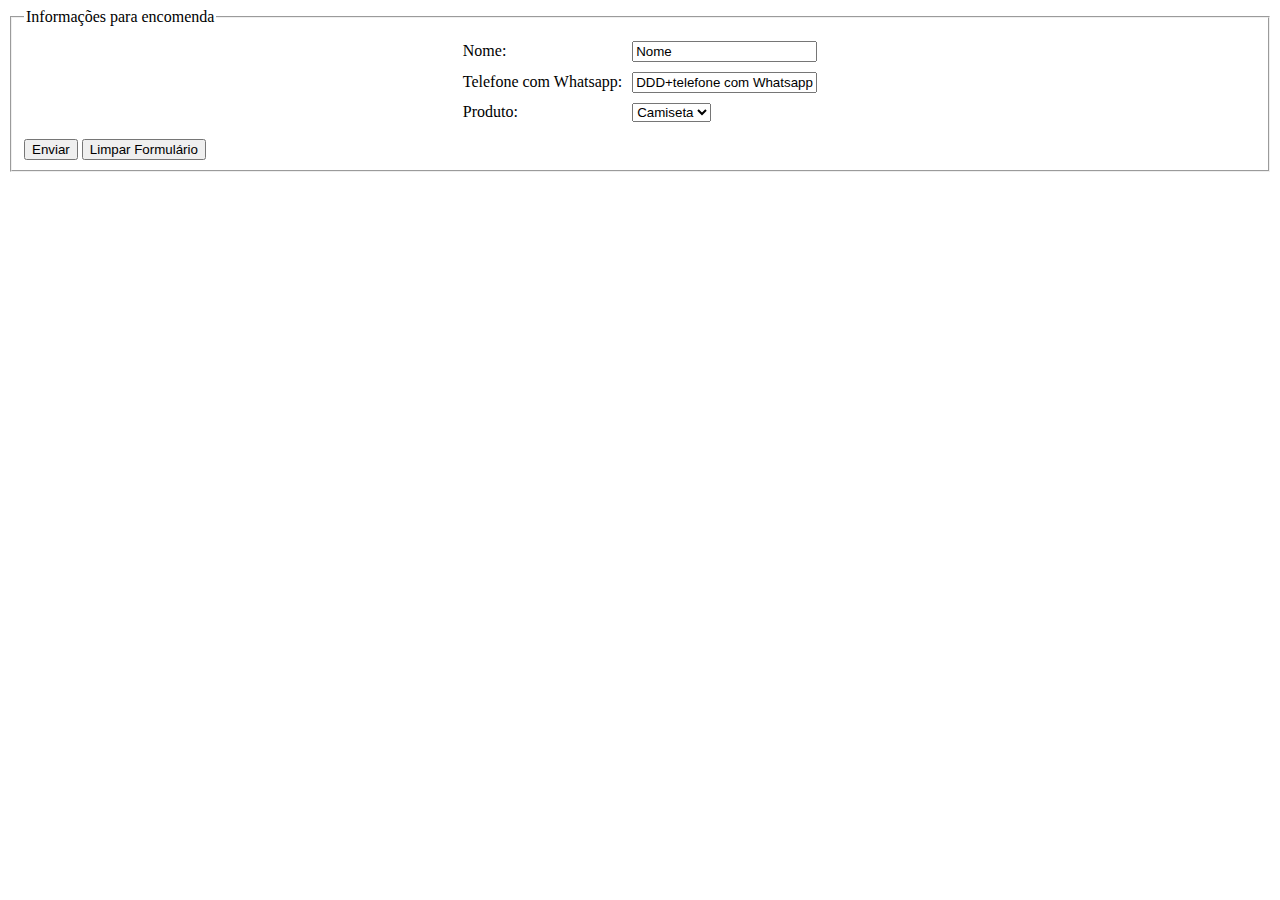
==== src/index.html @ b4f3464a "criação do formulário" ====
<!DOCTYPE html>
<html lang="en">
<head>
    <meta charset="UTF-8">
    <meta http-equiv="X-UA-Compatible" content="IE=edge">
    <meta name="viewport" content="width=device-width, initial-scale=1.0">
    <title>Contato Corre Dazarte</title>
</head>
<body>

    <div class="formulario">
        <form action="EncomendasCorre.php" method="post">
            <fieldset>
                <legend>Informações para encomenda</legend>
                    <table cellspacing="8" align="center">
                        <tr> <!-- nova linha tabela -->
                            <td>
                                <label for="nome">Nome:</label>
                            </td>
                            <td align="left">
                                <input type="text" name="nome" value="Nome">
                            </td>
                        </tr>

                        <tr> <!-- nova linha tabela -->
                            <td>
                                <label for="telefone">Telefone com Whatsapp:</label>
                            </td>
                            <td align="left">
                                <input type="text" name="telefone" value="DDD+telefone com Whatsapp">
                            </td>
                    
                        </tr>

                        <tr> <!-- nova linha tabela -->
                            <td>
                                <label for="produto">Produto:</label>
                            </td>
                            <td align="left">
                                <select name="produto">
                                    <option value="camiseta">Camiseta</option>
                                    <option value="ecobag">Ecobag</option>
                                    <option value="caderno">Caderno</option>
                                    <option value="chaveiro">Chaveiro</option>
                                </select>
                            </td>
                        </tr>

                        <tr> <!-- nova linha tabela -->
                            
                        </tr>
                    </table>
                    <input type="submit" value="Enviar"> 
                    <input type="reset" value="Limpar Formulário"> 
            </fieldset>
           
            
        </form>    
    </div>
    
</body>
</html>
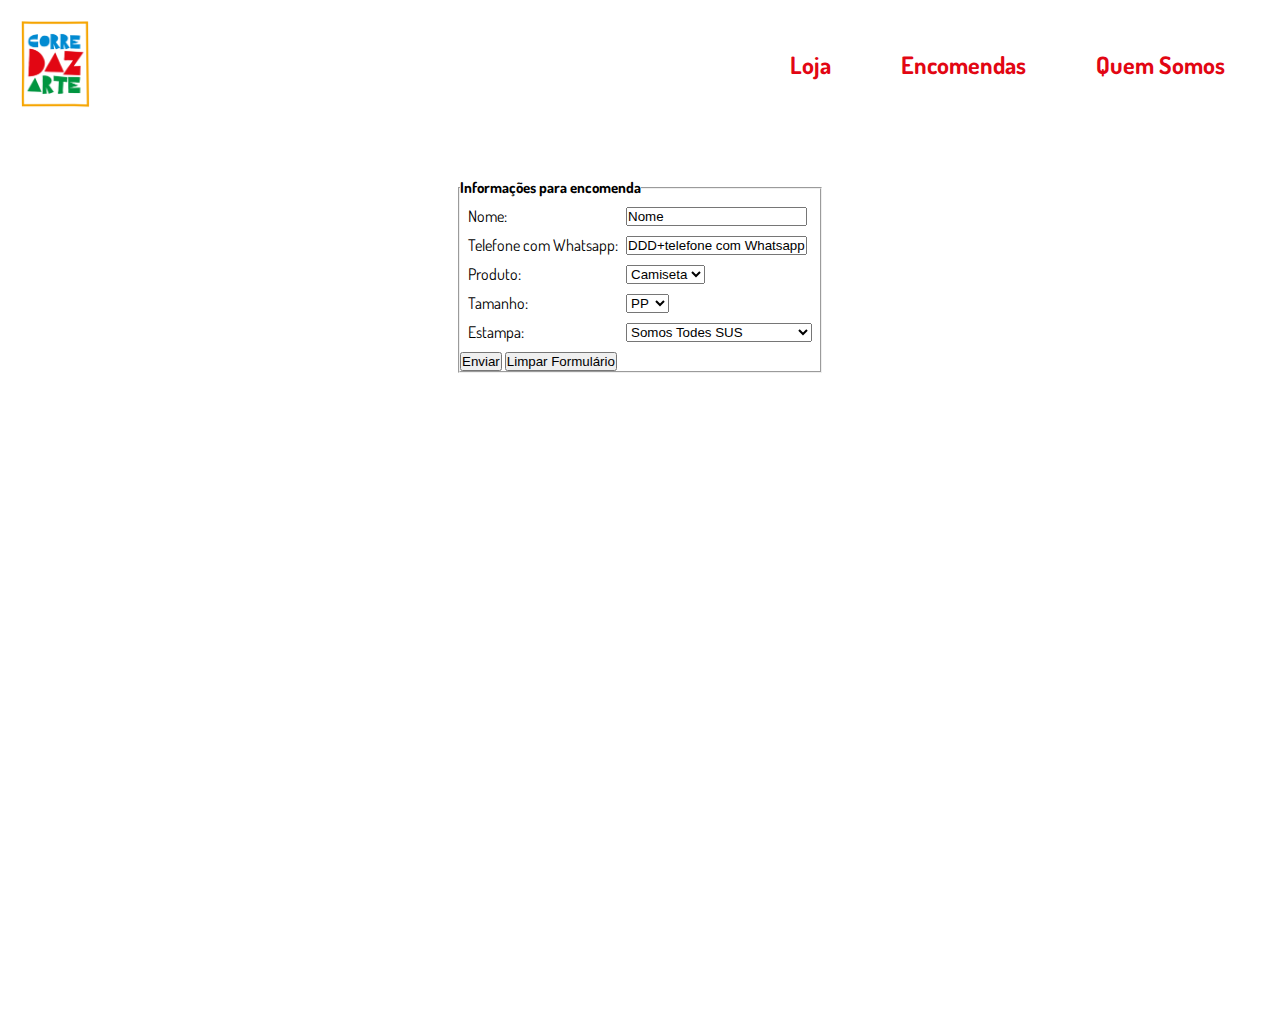
==== commit 0cf313e0: "modelo formulário + css" ====
--- a/src/index.html
+++ b/src/index.html
@@ -4,20 +4,40 @@
     <meta charset="UTF-8">
     <meta http-equiv="X-UA-Compatible" content="IE=edge">
     <meta name="viewport" content="width=device-width, initial-scale=1.0">
+
+    <link rel="preconnect" href="https://fonts.googleapis.com">
+    <link rel="preconnect" href="https://fonts.gstatic.com" crossorigin>
+    <link href="https://fonts.googleapis.com/css2?family=Dosis:wght@300;500&display=swap" rel="stylesheet">
+
+    <link rel="stylesheet" href="./css/reset.css">
+    <link rel="stylesheet" href="./css/style.css">
+
     <title>Contato Corre Dazarte</title>
 </head>
 <body>
 
-    <div class="formulario">
-        <form action="EncomendasCorre.php" method="post">
+    <header class="cabecalho">
+        <img class="logo" src="./images/logoCorre.png" alt="logo Corre Dazarte">
+
+    <nav>
+        <ul class="menu">
+            <li><a href src="#">Loja</li></a>
+            <li><a href src="#">Encomendas</li></a>
+            <li><a href src="#">Quem Somos</li></a>
+        </ul>
+    </nav>
+    </header>
+
+    <div class="container">
+        <form class="formulario" action="EncomendasCorre.php" method="post">
             <fieldset>
-                <legend>Informações para encomenda</legend>
-                    <table cellspacing="8" align="center">
+                <legend class="formulario-legenda">Informações para encomenda</legend>
+                    <table class="formulario-tabela" cellspacing="8">
                         <tr> <!-- nova linha tabela -->
                             <td>
                                 <label for="nome">Nome:</label>
                             </td>
-                            <td align="left">
+                            <td>
                                 <input type="text" name="nome" value="Nome">
                             </td>
                         </tr>
@@ -26,7 +46,7 @@
                             <td>
                                 <label for="telefone">Telefone com Whatsapp:</label>
                             </td>
-                            <td align="left">
+                            <td>
                                 <input type="text" name="telefone" value="DDD+telefone com Whatsapp">
                             </td>
                     
@@ -36,7 +56,7 @@
                             <td>
                                 <label for="produto">Produto:</label>
                             </td>
-                            <td align="left">
+                            <td>
                                 <select name="produto">
                                     <option value="camiseta">Camiseta</option>
                                     <option value="ecobag">Ecobag</option>
@@ -47,8 +67,29 @@
                         </tr>
 
                         <tr> <!-- nova linha tabela -->
-                            
+                            <td><label for="tamanho">Tamanho:</label>
+                            </td>
+                            <td>
+                                <select name="tamanho">
+                                    <option value="tamPP">PP</option>
+                                    <option value="tamP">P</option>
+                                    <option value="tamM">M</option>
+                                    <option value="tamG">G</option>
+                                    <option value="tamGG">GG</option>
+                                </select>
+                            </td>
                         </tr>
+                        <tr> <!-- nova linha tabela -->
+                            <td><label for="estampa">Estampa:</label>
+                            </td>
+                            <td>
+                                <select name="estampa">
+                                    <option value="somosTodesSUS">Somos Todes SUS</option>
+                                    <option value="sabotage">Sabotage</option>
+                                    <option value="poderAncestral">Poder Ancestral (by Rusha)</option>
+                                </select>
+                            </td>
+                            </tr>
                     </table>
                     <input type="submit" value="Enviar"> 
                     <input type="reset" value="Limpar Formulário"> 
--- a/src/css/style.css
+++ b/src/css/style.css
@@ -0,0 +1,51 @@
+body {
+    font-family: 'Dosis';
+}
+
+.cabecalho {
+    display: flex;
+    justify-content: space-between;
+    padding: 20px;
+    max-width: 1440px;
+    margin: 0 auto;
+    
+}
+
+.cabecalho .logo {
+    width: 70px;
+}
+
+.cabecalho .menu {
+    display: flex;
+    align-items: center;
+    height: 100%;
+}
+
+.cabecalho nav li a {
+    font-weight: bold;
+    color: rgb(226, 6, 19);
+    font-size: 24px;
+    padding: 10px 35px;
+}
+
+.container {
+    
+    max-width: 1440px;
+    height: 100vh;
+    display: flex;
+    justify-content: center;
+    padding: 50px;
+}
+.container .formulario {
+
+
+}
+.formulario-legenda {
+    font-weight: bold;
+    font-size: 15px;
+}
+
+.formulario-tabela {
+    font-size: 16px;
+   
+}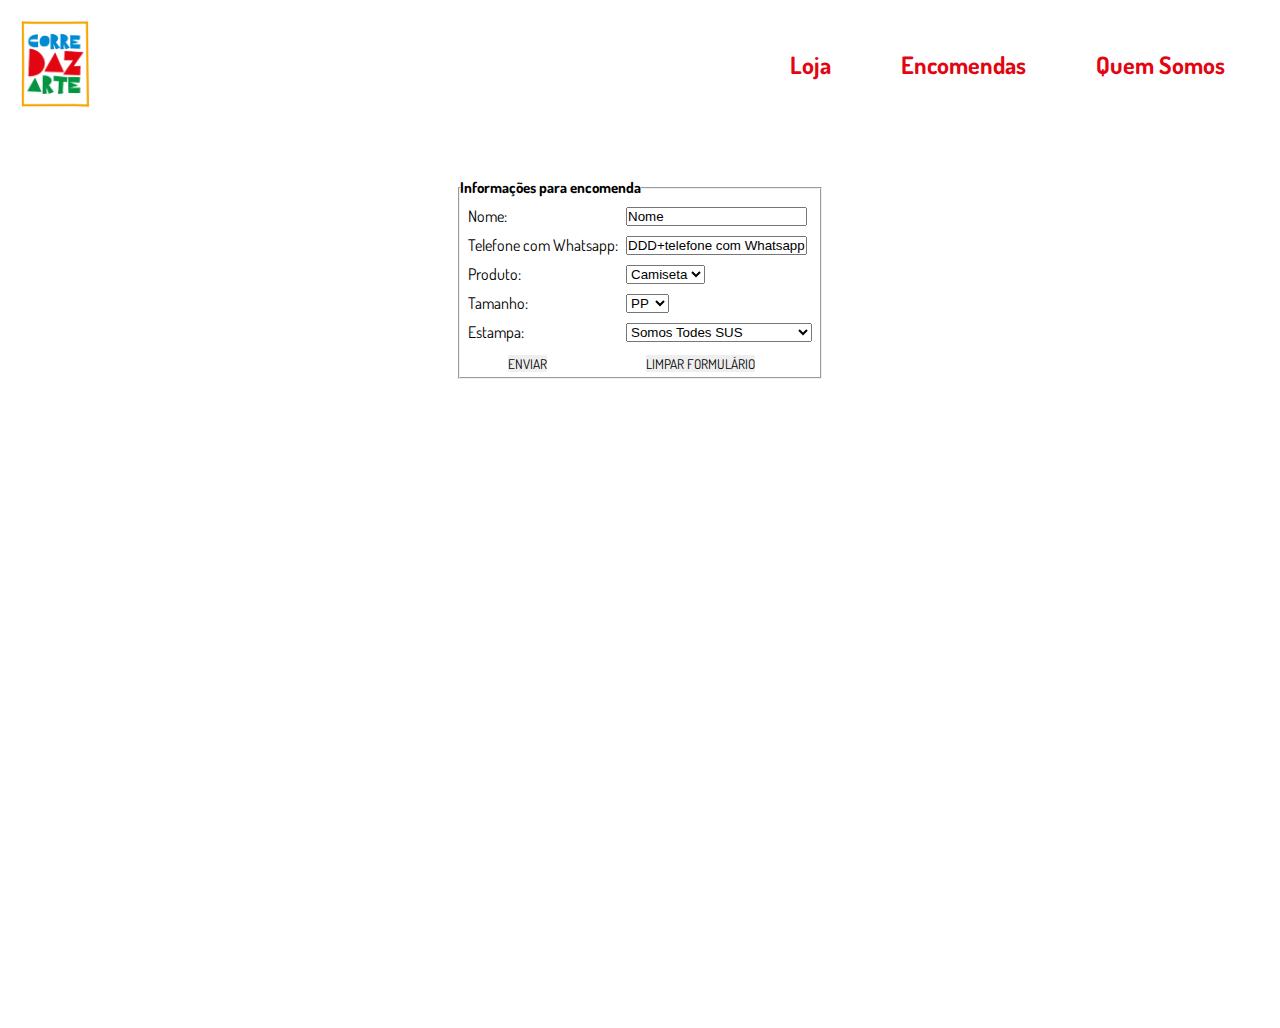
==== commit 6b79e41f: "alteração botões css" ====
--- a/src/index.html
+++ b/src/index.html
@@ -91,8 +91,8 @@
                             </td>
                             </tr>
                     </table>
-                    <input type="submit" value="Enviar"> 
-                    <input type="reset" value="Limpar Formulário"> 
+                    <input class="button" type="submit" value="Enviar"> 
+                    <input class="button" type="reset" value="Limpar Formulário"> 
             </fieldset>
            
             
--- a/src/css/style.css
+++ b/src/css/style.css
@@ -1,6 +1,8 @@
 body {
     font-family: 'Dosis';
 }
+
+
 
 .cabecalho {
     display: flex;
@@ -8,17 +10,21 @@
     padding: 20px;
     max-width: 1440px;
     margin: 0 auto;
+   
+    
     
 }
 
 .cabecalho .logo {
     width: 70px;
+   
 }
 
 .cabecalho .menu {
     display: flex;
     align-items: center;
     height: 100%;
+    
 }
 
 .cabecalho nav li a {
@@ -26,6 +32,11 @@
     color: rgb(226, 6, 19);
     font-size: 24px;
     padding: 10px 35px;
+    transition: 0.2s;
+}
+
+.cabecalho nav li a:hover {
+    color: rgb(0, 149, 64)
 }
 
 .container {
@@ -48,4 +59,14 @@
 .formulario-tabela {
     font-size: 16px;
    
+}
+
+.button {
+    font-family: 'Dosis';
+    text-transform: uppercase;
+    border-radius: 0;
+    margin: 5px 48px;
+    border: none;
+    cursor: pointer;
+   
 }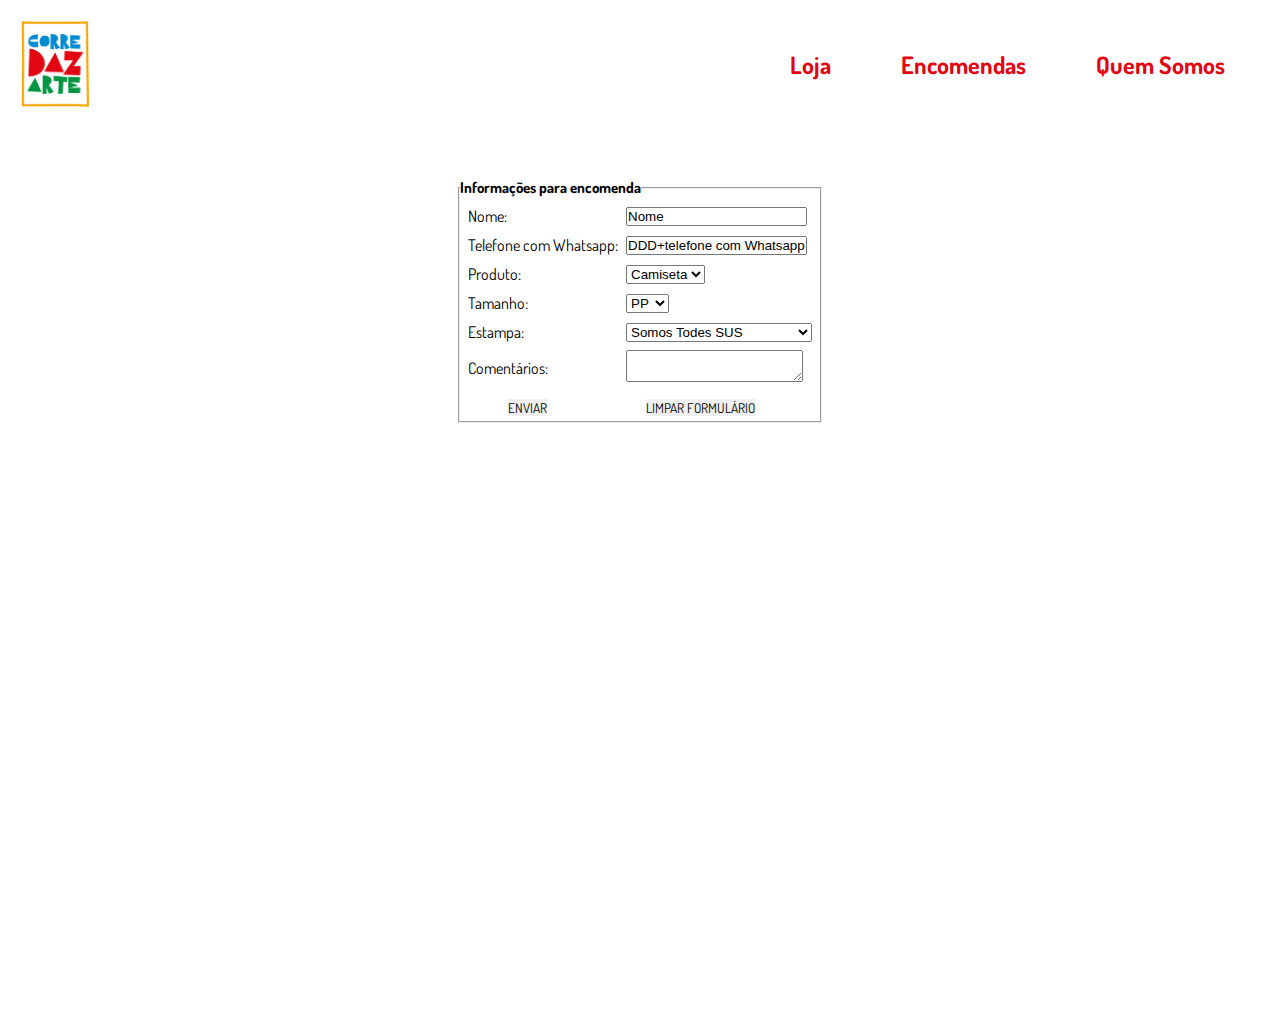
==== commit 79cef18c: "adição de id e funções js" ====
--- a/src/index.html
+++ b/src/index.html
@@ -29,7 +29,7 @@
     </header>
 
     <div class="container">
-        <form class="formulario" action="EncomendasCorre.php" method="post">
+        <form class="formulario" action="EncomendasCorre.php" method="post" onsubmit="return validateForm(this);">
             <fieldset>
                 <legend class="formulario-legenda">Informações para encomenda</legend>
                     <table class="formulario-tabela" cellspacing="8">
@@ -38,7 +38,7 @@
                                 <label for="nome">Nome:</label>
                             </td>
                             <td>
-                                <input type="text" name="nome" value="Nome">
+                                <input id="formName" type="text" name="nome" value="Nome">
                             </td>
                         </tr>
 
@@ -47,7 +47,7 @@
                                 <label for="telefone">Telefone com Whatsapp:</label>
                             </td>
                             <td>
-                                <input type="text" name="telefone" value="DDD+telefone com Whatsapp">
+                                <input id="telefone" type="text" name="telefone" value="DDD+telefone com Whatsapp">
                             </td>
                     
                         </tr>
@@ -90,14 +90,20 @@
                                 </select>
                             </td>
                             </tr>
+                            <tr>
+                                <td><label for="comentarios">Comentários:</label></td>
+                                <td><textarea></textarea></td>
                     </table>
                     <input class="button" type="submit" value="Enviar"> 
                     <input class="button" type="reset" value="Limpar Formulário"> 
+                   
+                </tr>
             </fieldset>
            
             
         </form>    
     </div>
-    
+
+    <script type="text/javascript" src="./js/index.js"></script>
 </body>
 </html>